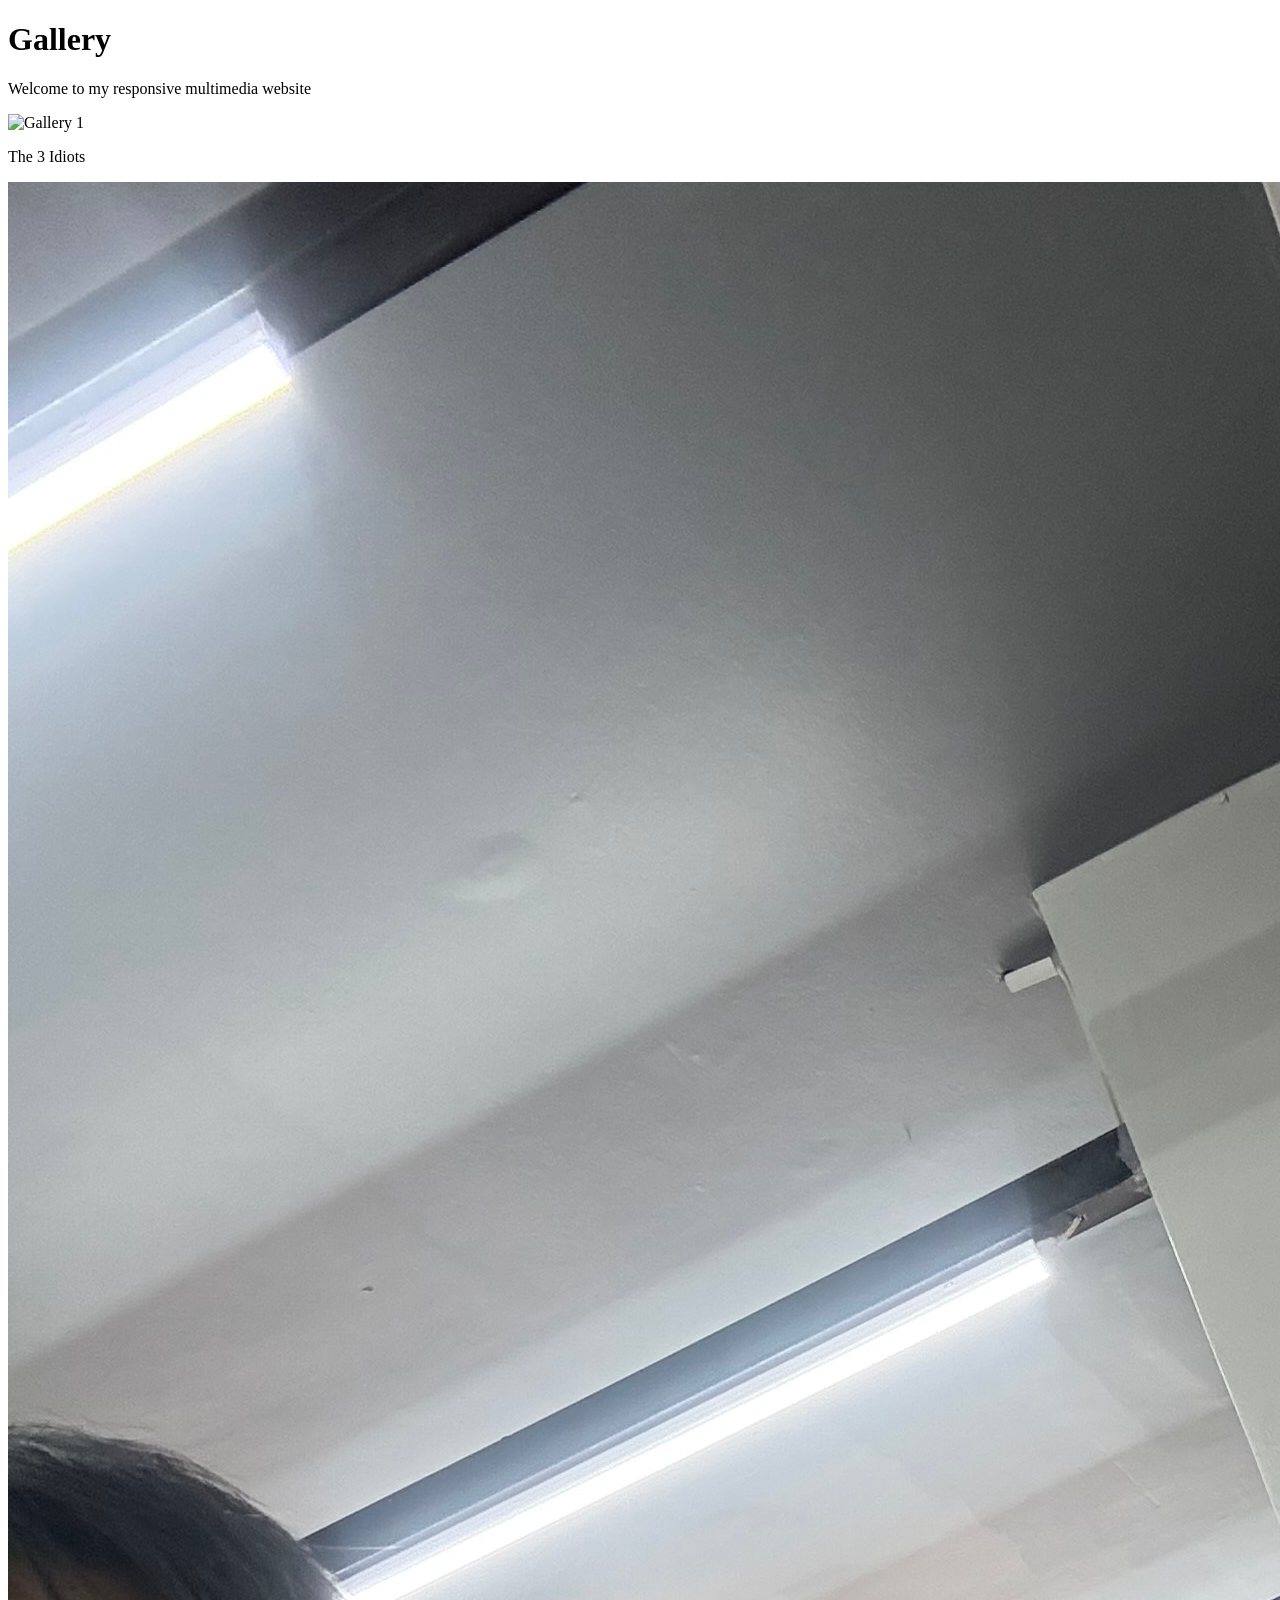
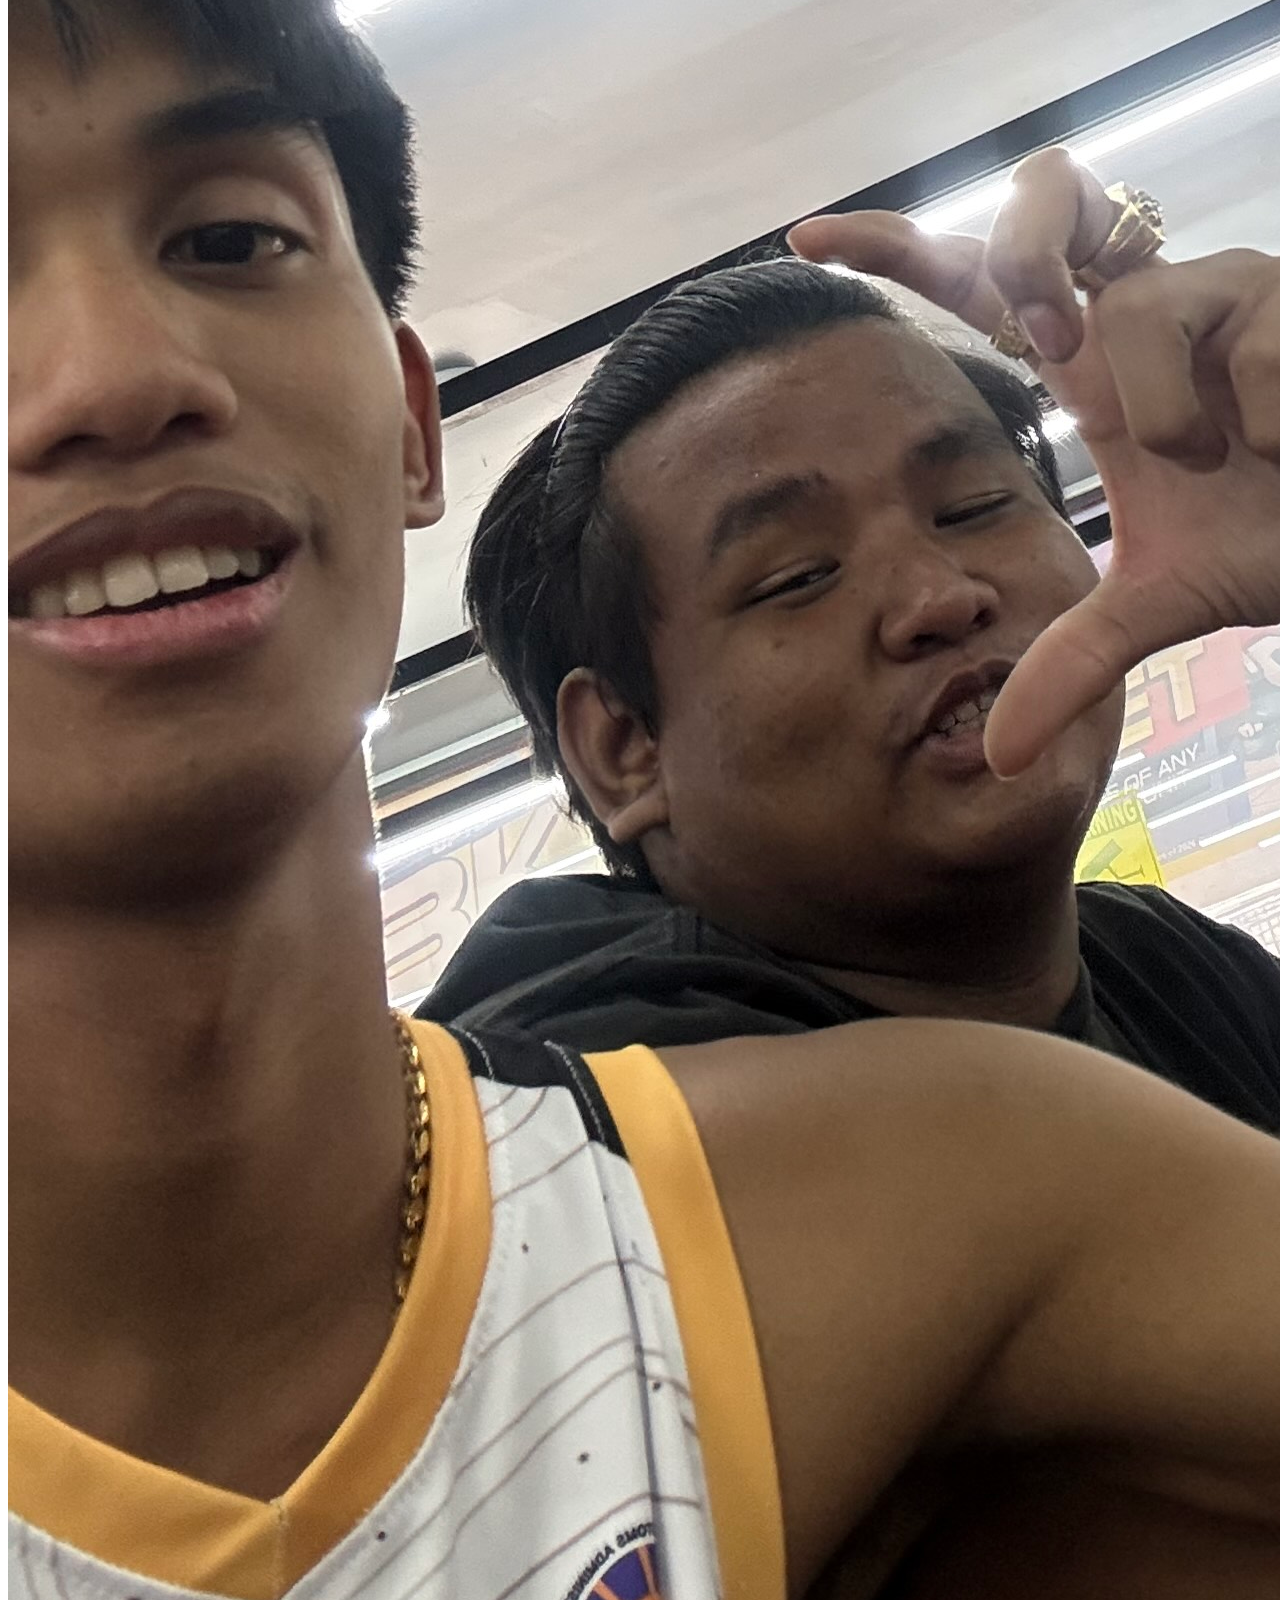
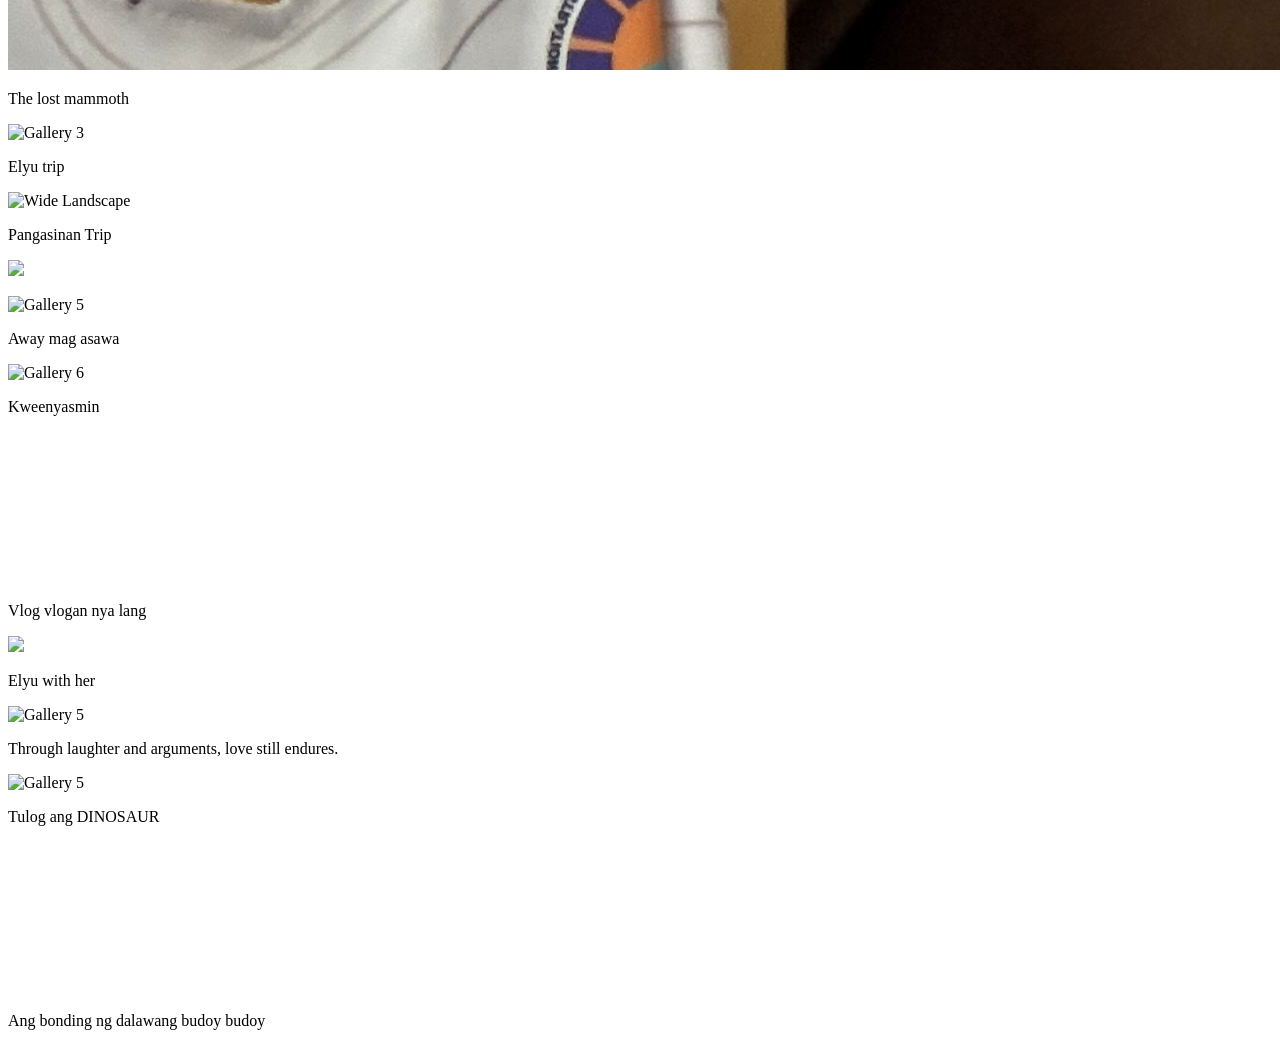
==== gallery.html @ 879525eb "gallery.html" ====
<!DOCTYPE html>
<html lang="en">
<head>
  <meta charset="UTF-8">
  <meta name="viewport" content="width=device-width, initial-scale=1.0">
  <title>My Personal Website</title>
  <link rel="stylesheet" href="style.css">
</head>
<body>

<header>
  <h1>Gallery</h1>
  <p>Welcome to my responsive multimedia website</p>
</header>


<section id="gallery">

  <div class="gallery-container">
    <div class="gallery-item">
      <img src="bulacan.jpeg" alt="Gallery 1">
      <p>The 3 Idiots</p>
    </div>

    <div class="gallery-item">
      <img src="Jumbo.jpeg" alt="Gallery 2">
      <p>The lost mammoth</p>
    </div>

    <div class="gallery-item">
      <img src="pickup2.jpeg" alt="Gallery 3">
      <p>Elyu trip</p>
    </div>
  </div>

<div class="gallery-item landscape">
<img src="pangasinan.JPG" alt="Wide Landscape">
<p>Pangasinan Trip</p>
</div>

  <div class="gallery-container">
    <div class="gallery-item" alt="gallery 4">
      <img src="joy.jpeg">
      <p></p>
    </div>

    <div class="gallery-item">
      <img src="dinoma.JPG" alt="Gallery 5">
      <p>Away mag asawa</p>
    </div>

    <div class="gallery-item">
      <img src="budoy.jpeg" alt="Gallery 6">
      <p>Kweenyasmin</p>
    </div>
  </div>

<div class="gallery-item landscape">
   <video autoplay  muted loop>
    <source src="maia.mp4" type="video/mp4">
  </video>
  <p>Vlog vlogan nya lang</p>
</div>

    <div class="gallery-container">
    <div class="gallery-item" alt="gallery 4">
      <img src="dagat.jpg">
      <p>Elyu with her</p>
    </div>

    <div class="gallery-item">
      <img src="us.jpeg" alt="Gallery 5">
      <p>Through laughter and arguments, love still endures.</p>
    </div>

       <div class="gallery-item">
      <img src="sleep.jpg" alt="Gallery 5">
      <p>Tulog ang DINOSAUR</p>
    </div>
    </div>

<div class="gallery-item landscape">
   <video autoplay  muted loop>
    <source src="makeup.mp4" type="video/mp4">
  </video>
  <p>Ang bonding ng dalawang budoy budoy</p>
</div>

</section>

</body>
</html>
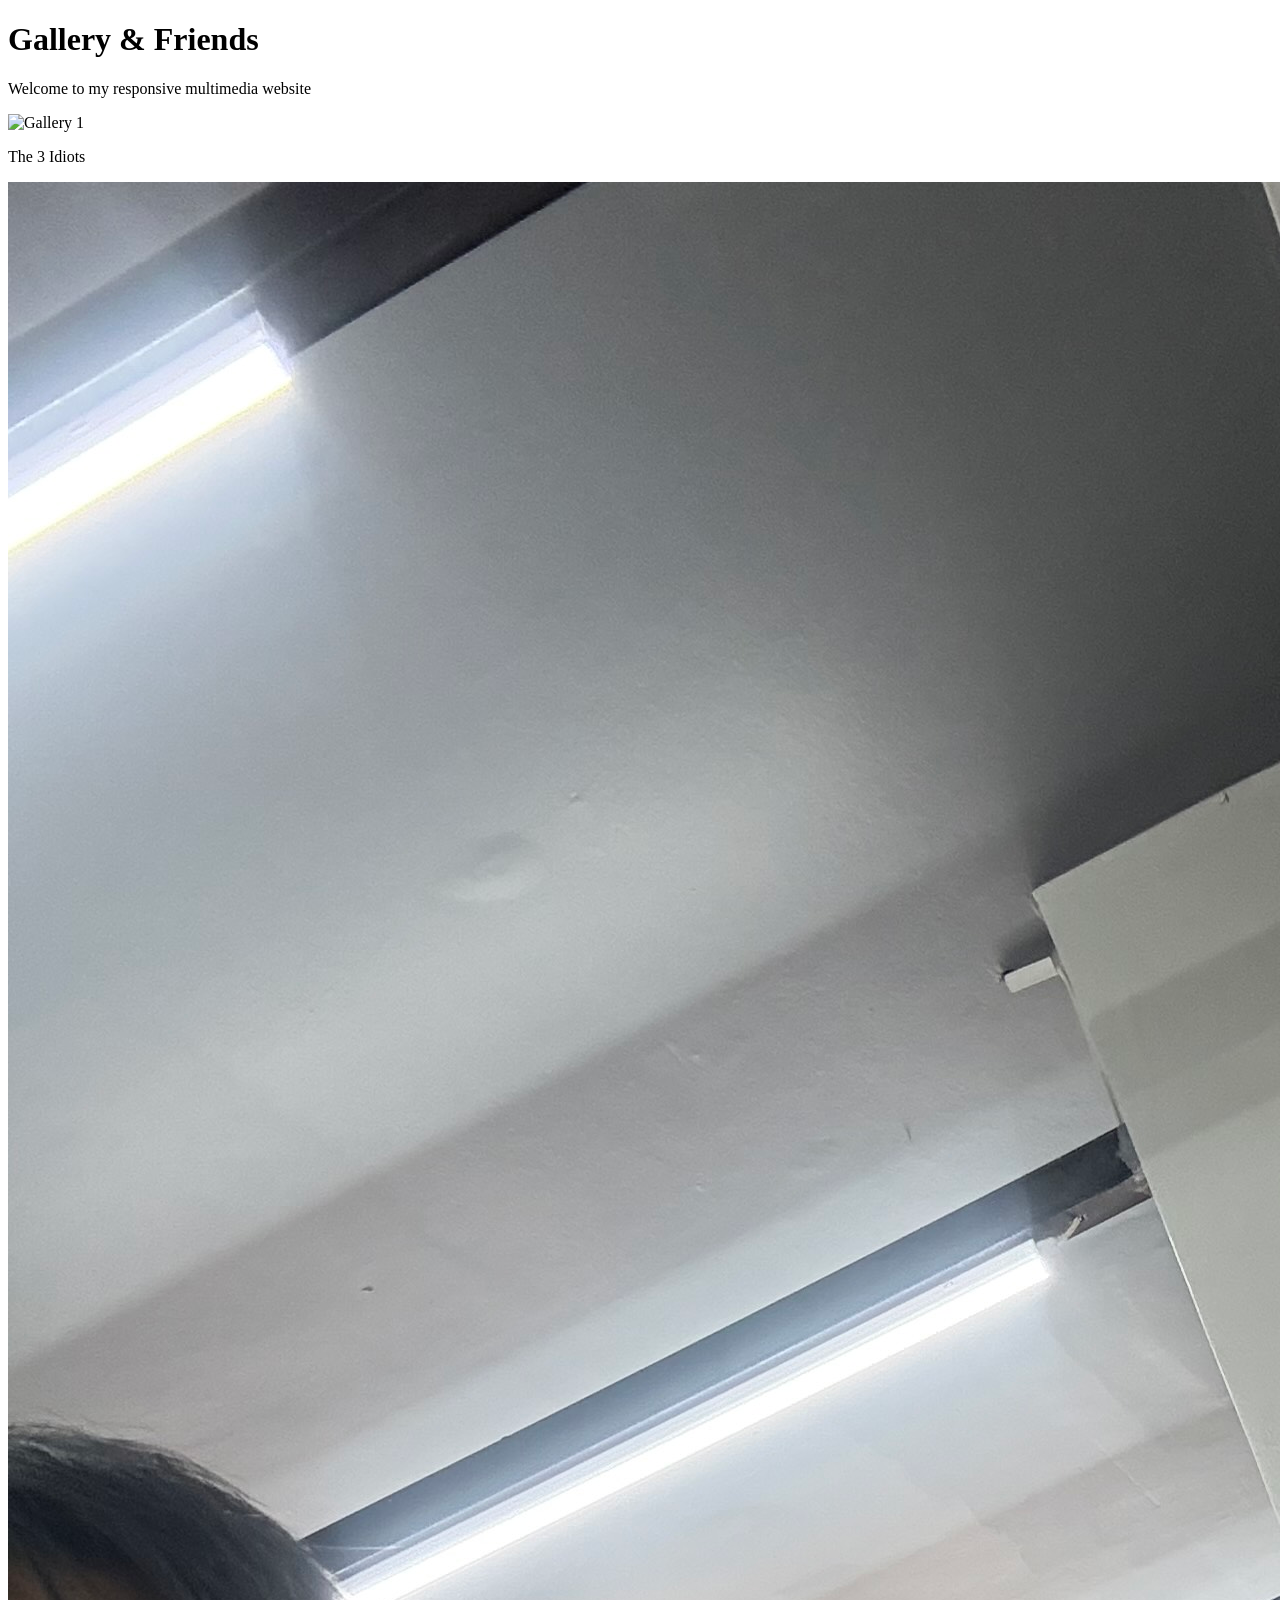
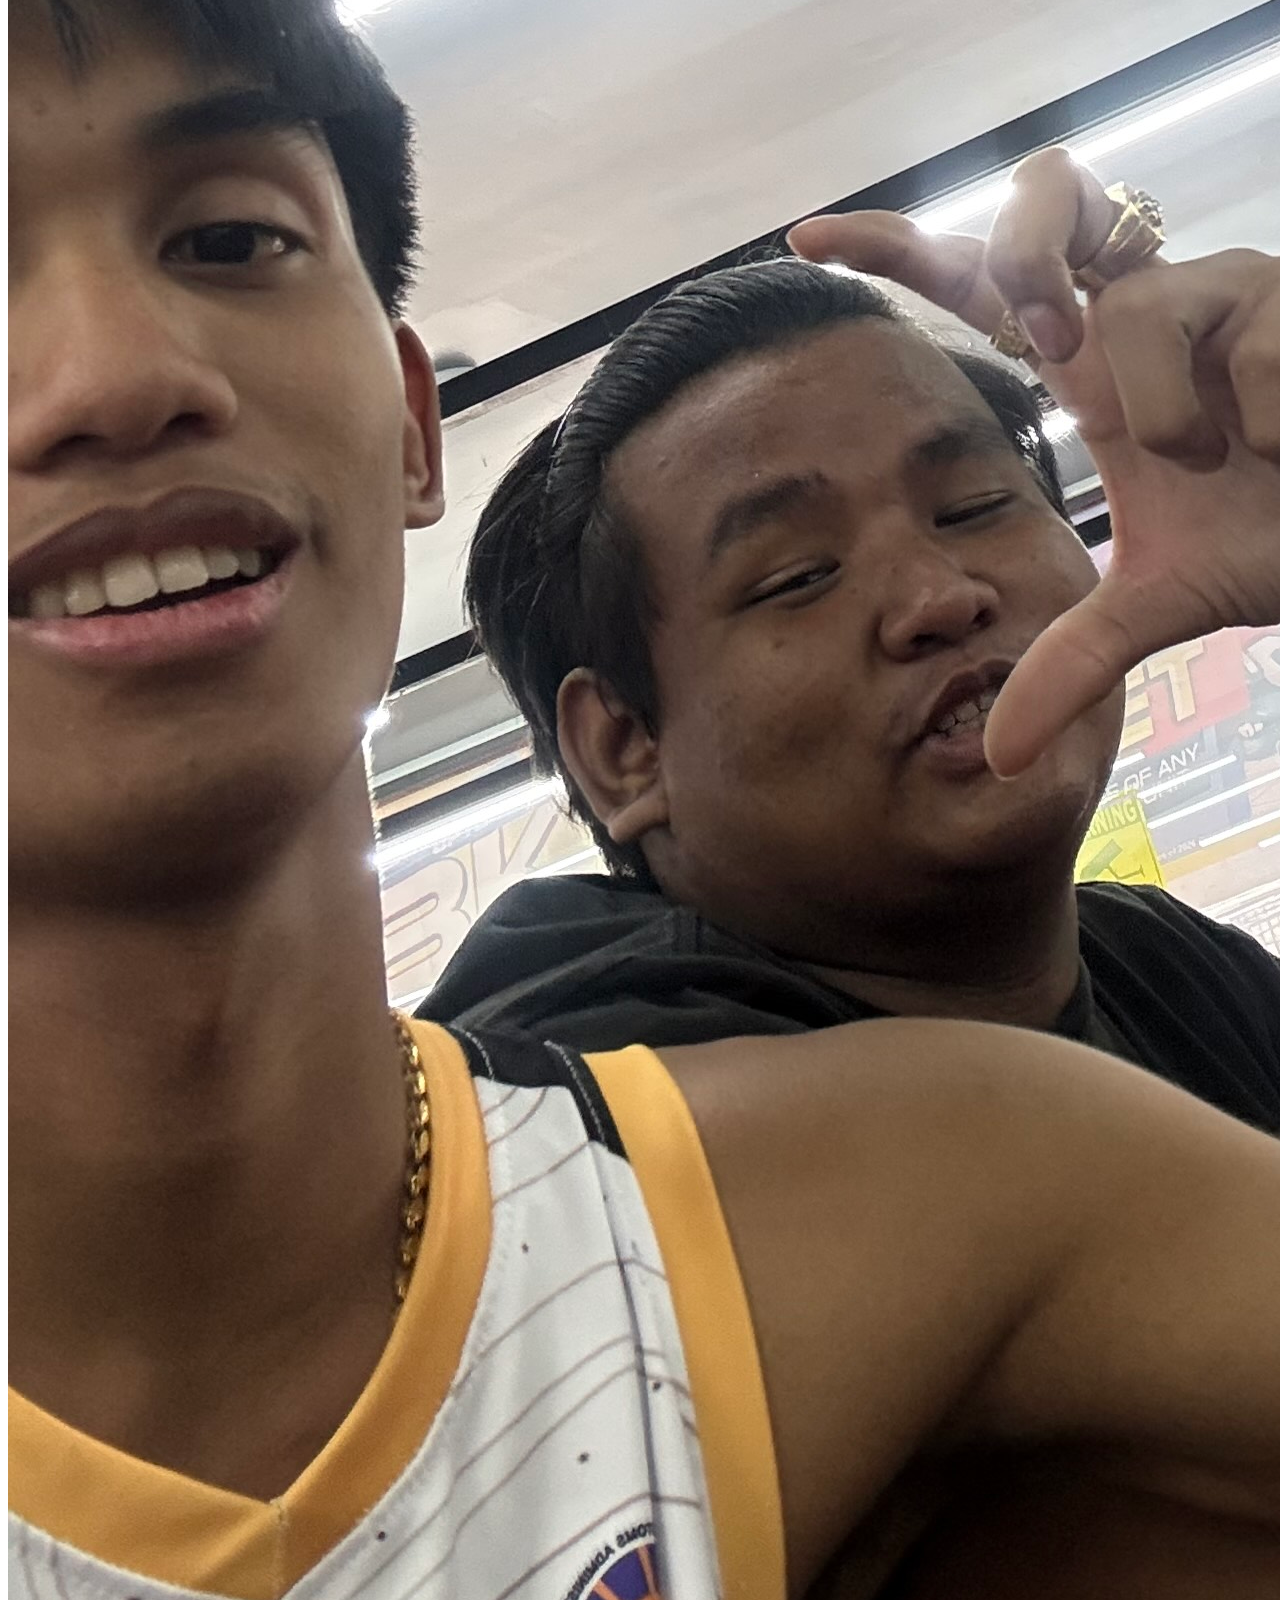
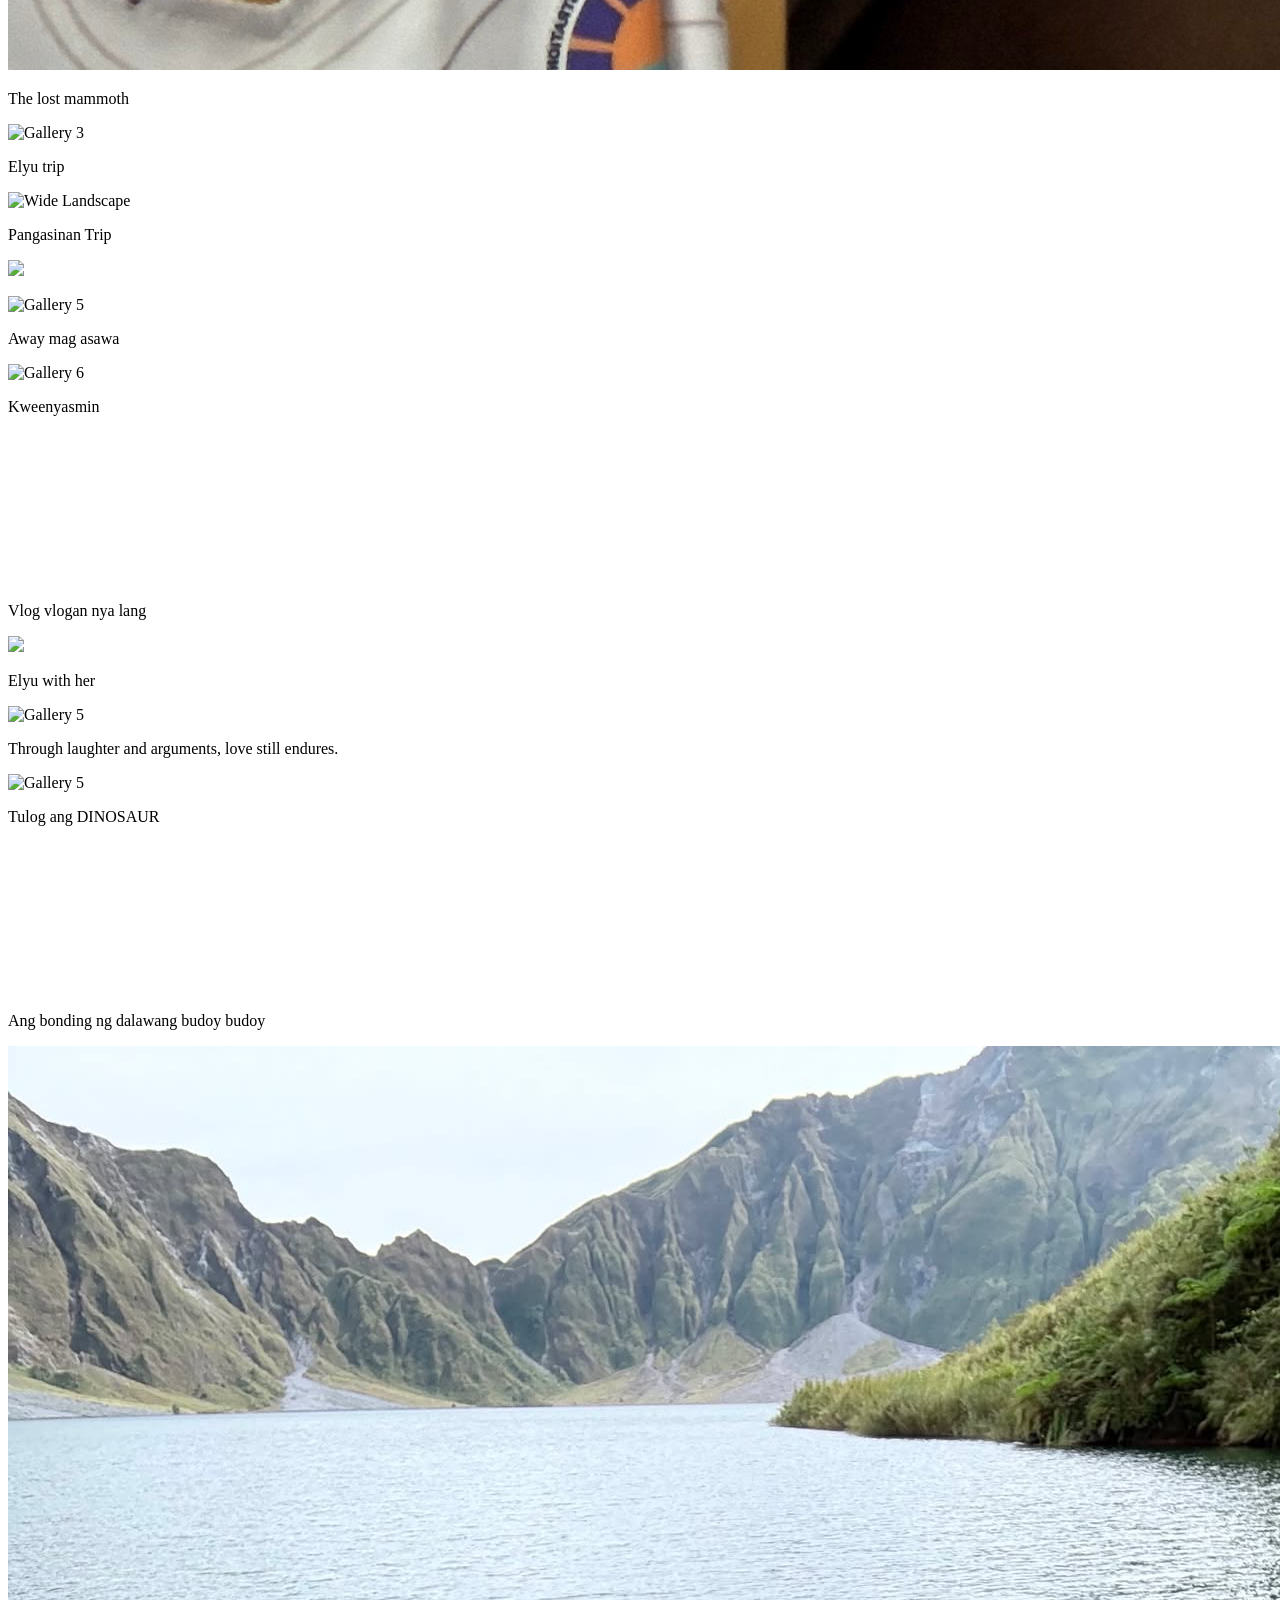
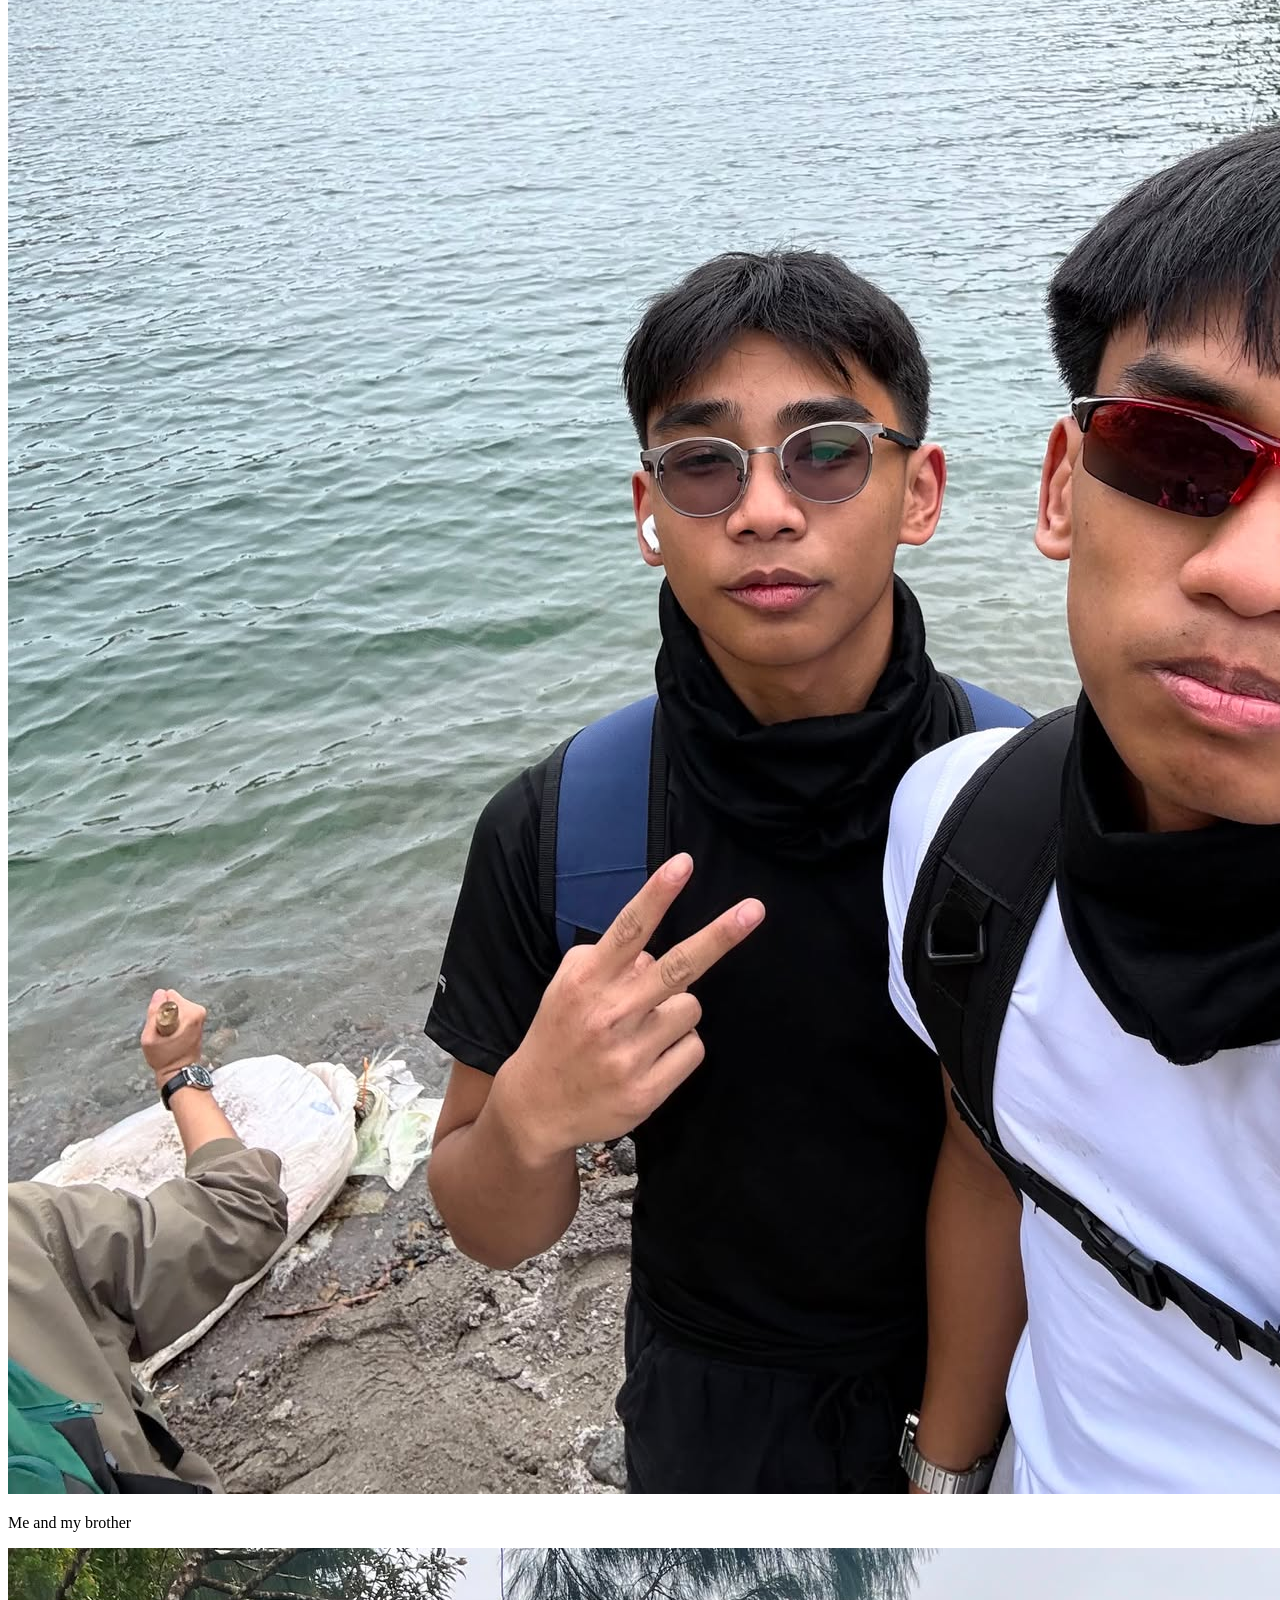
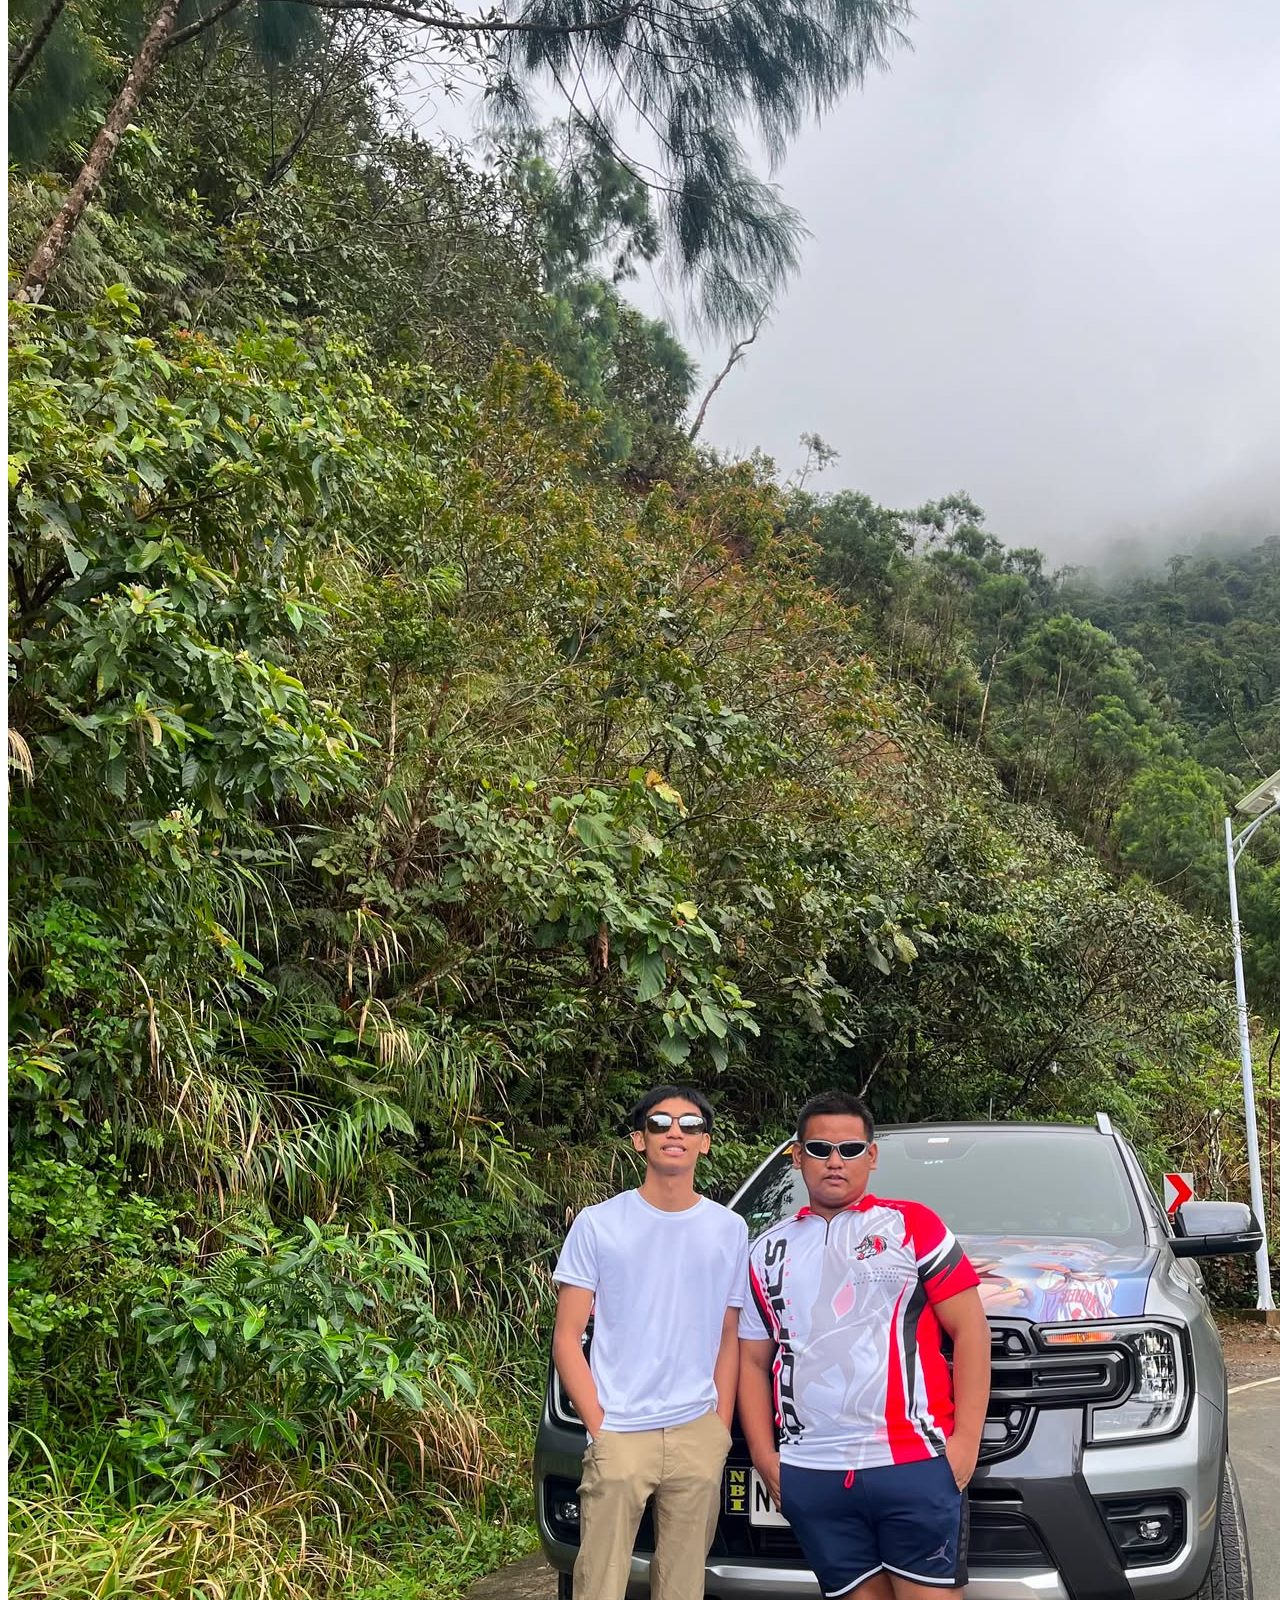
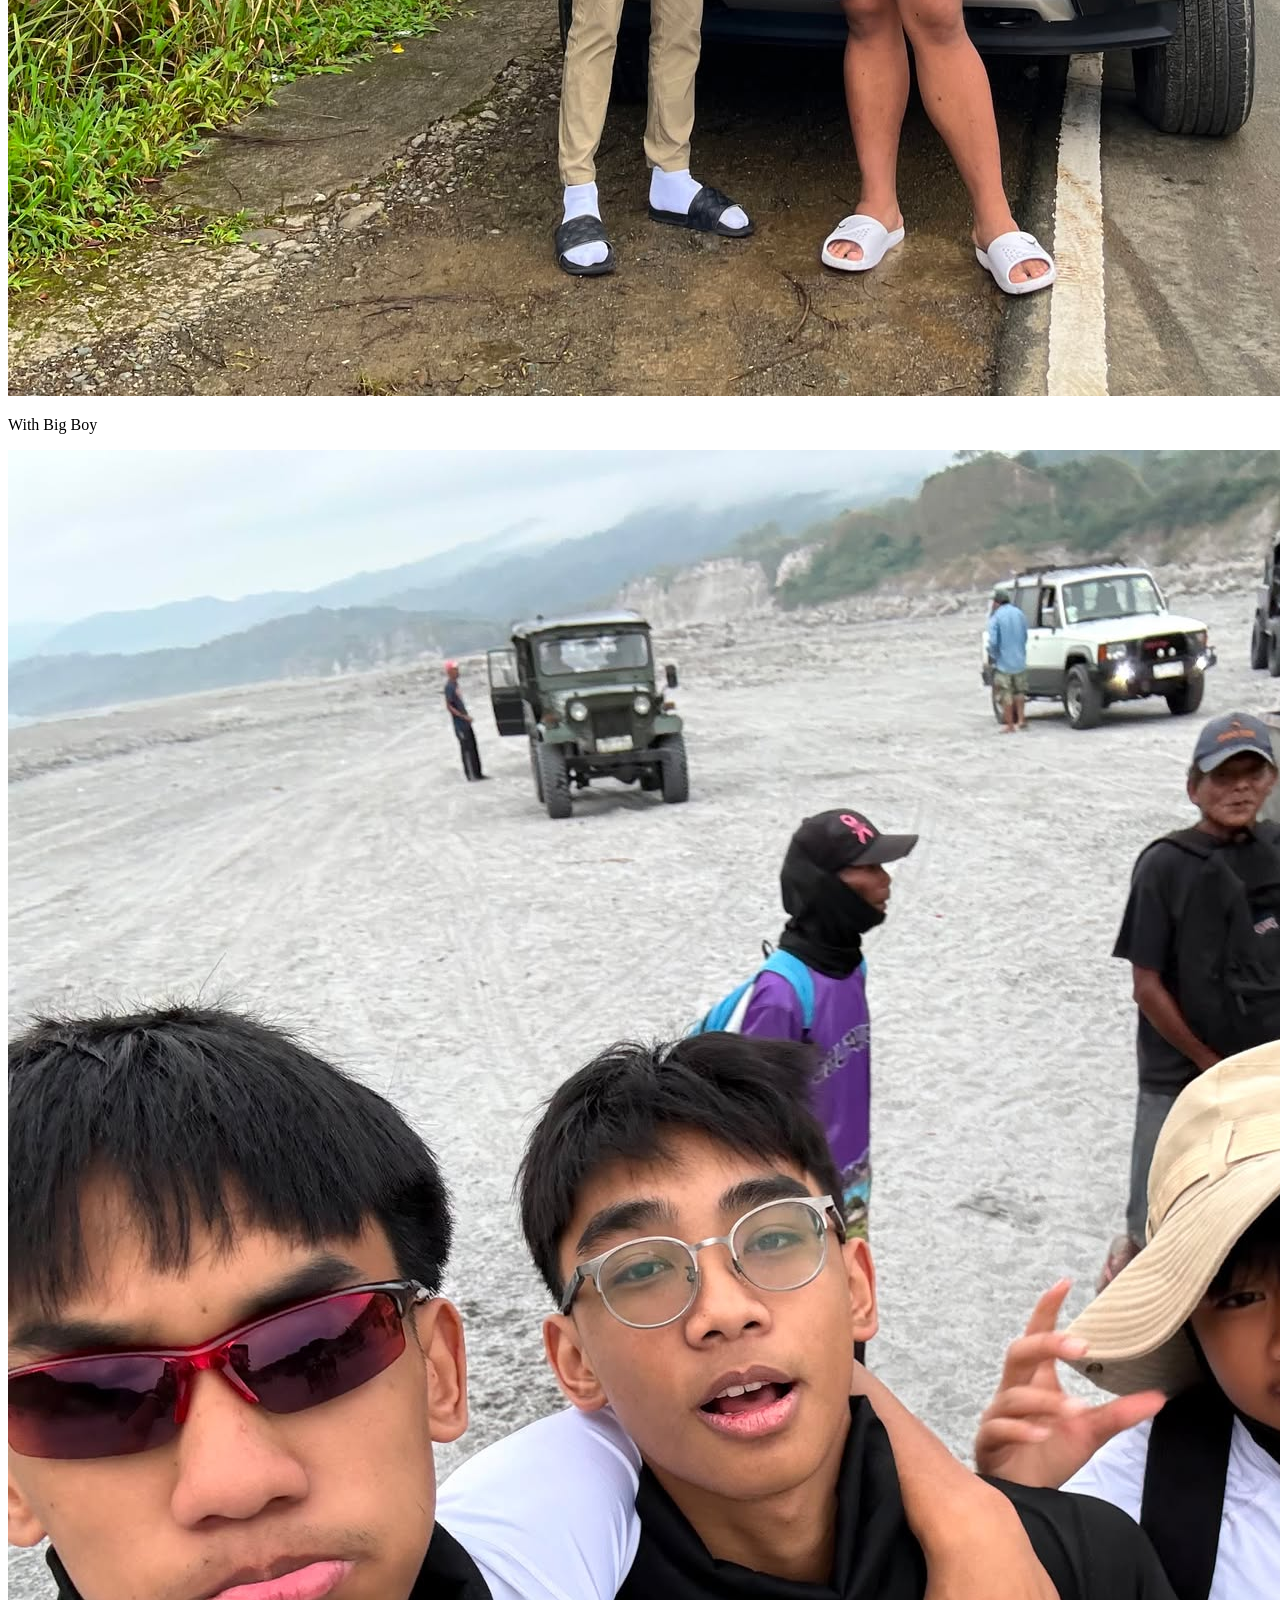
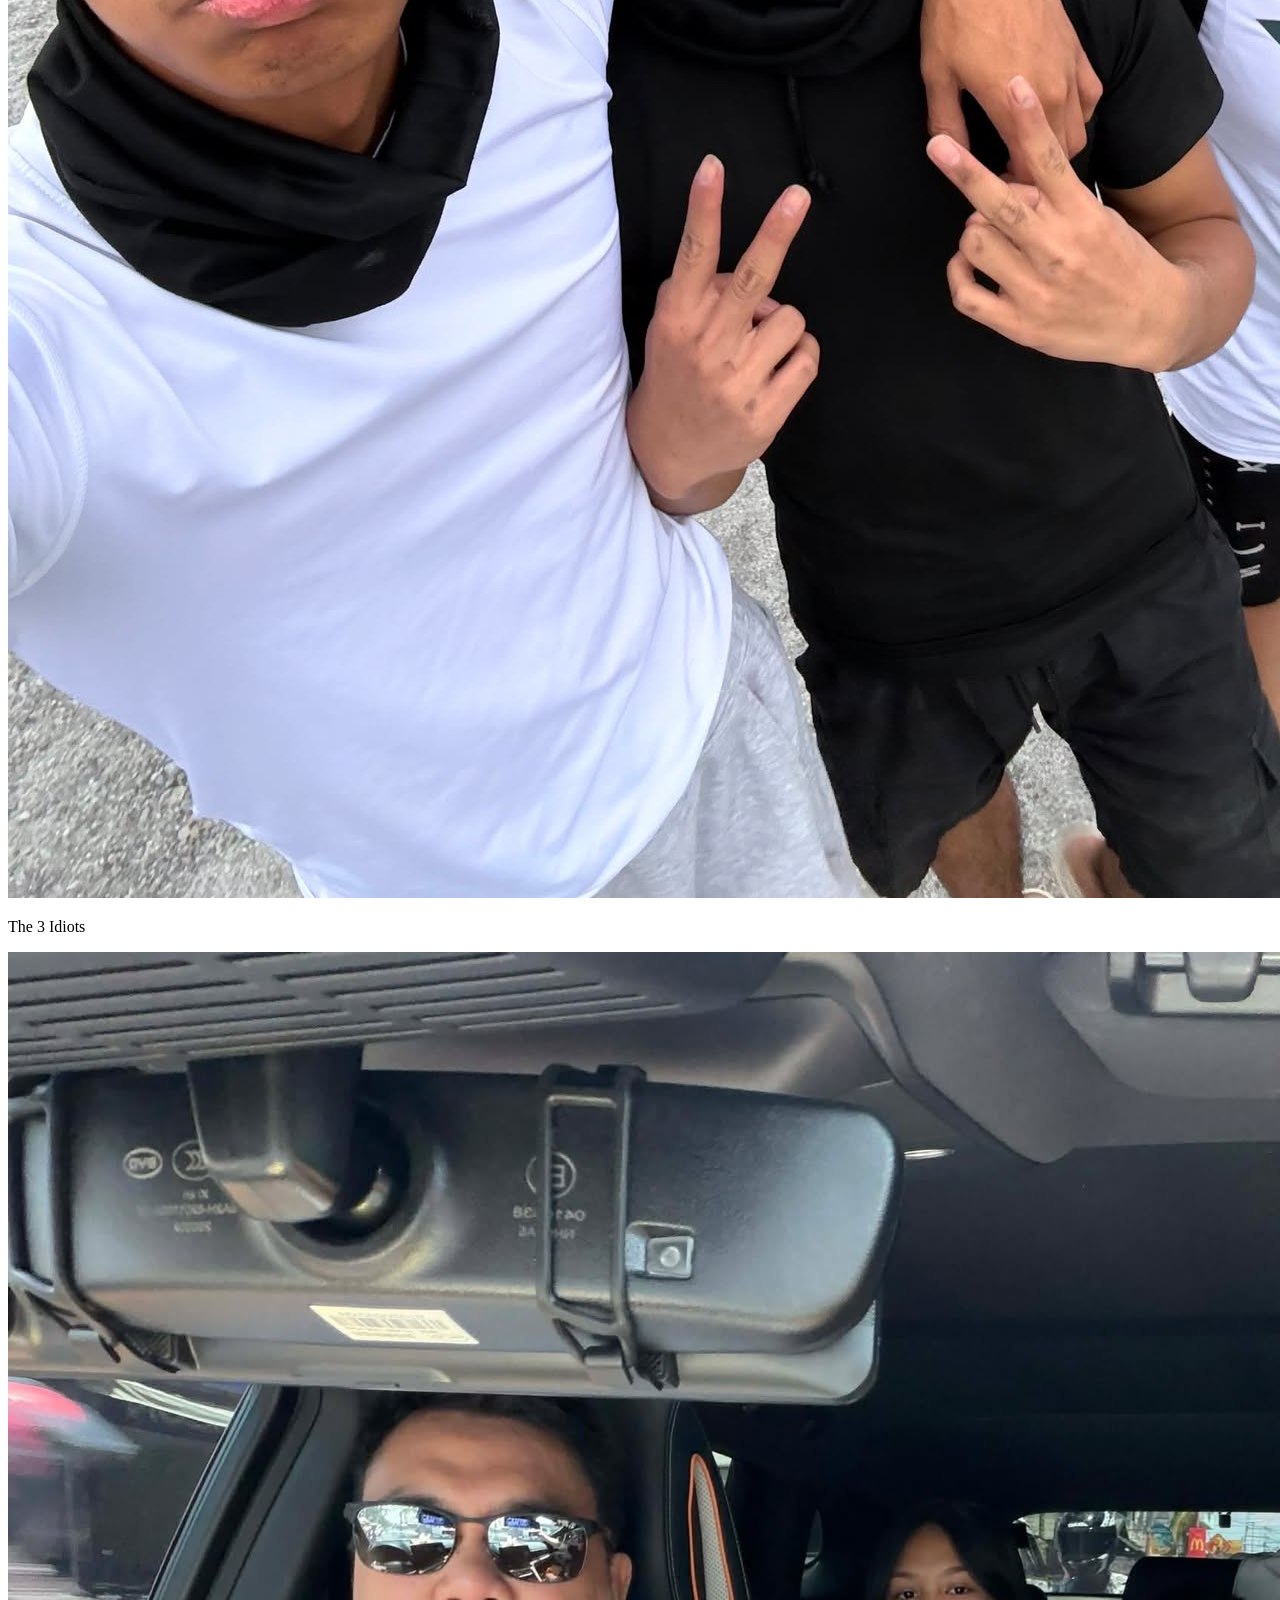
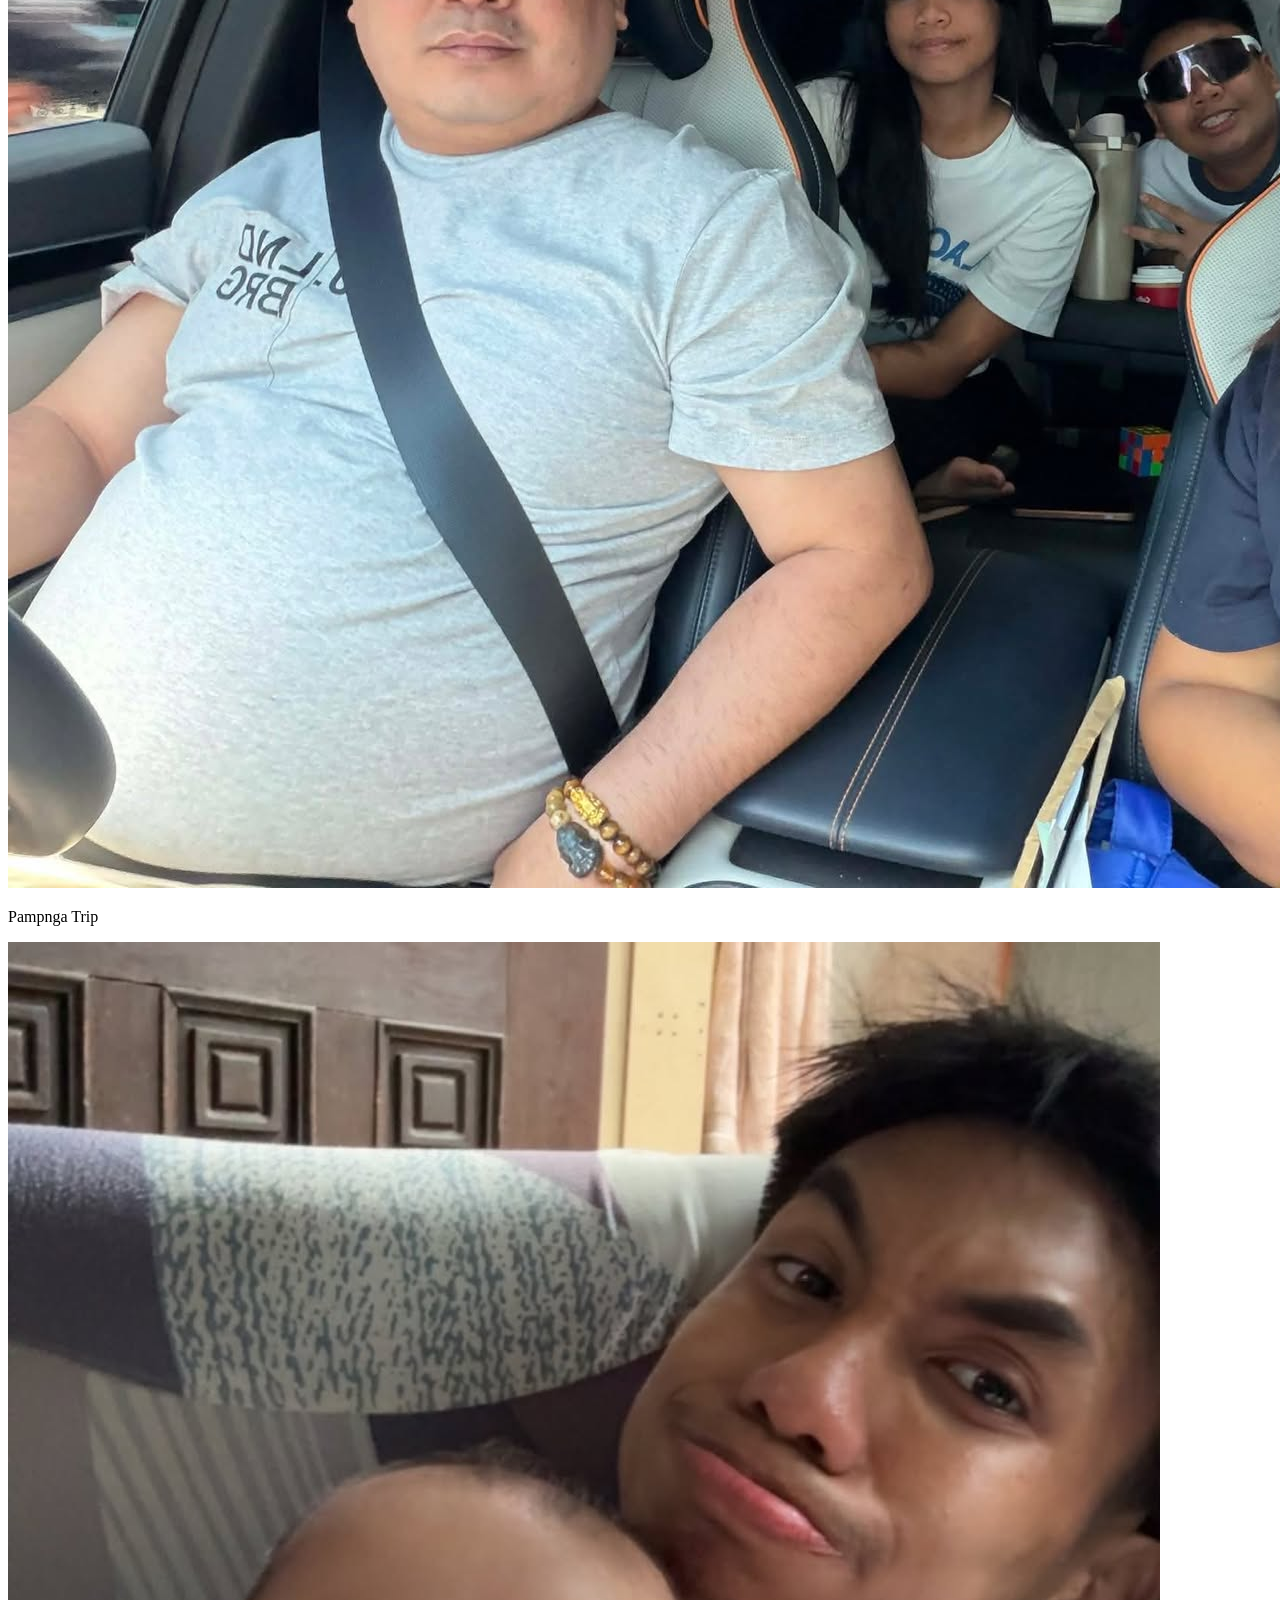
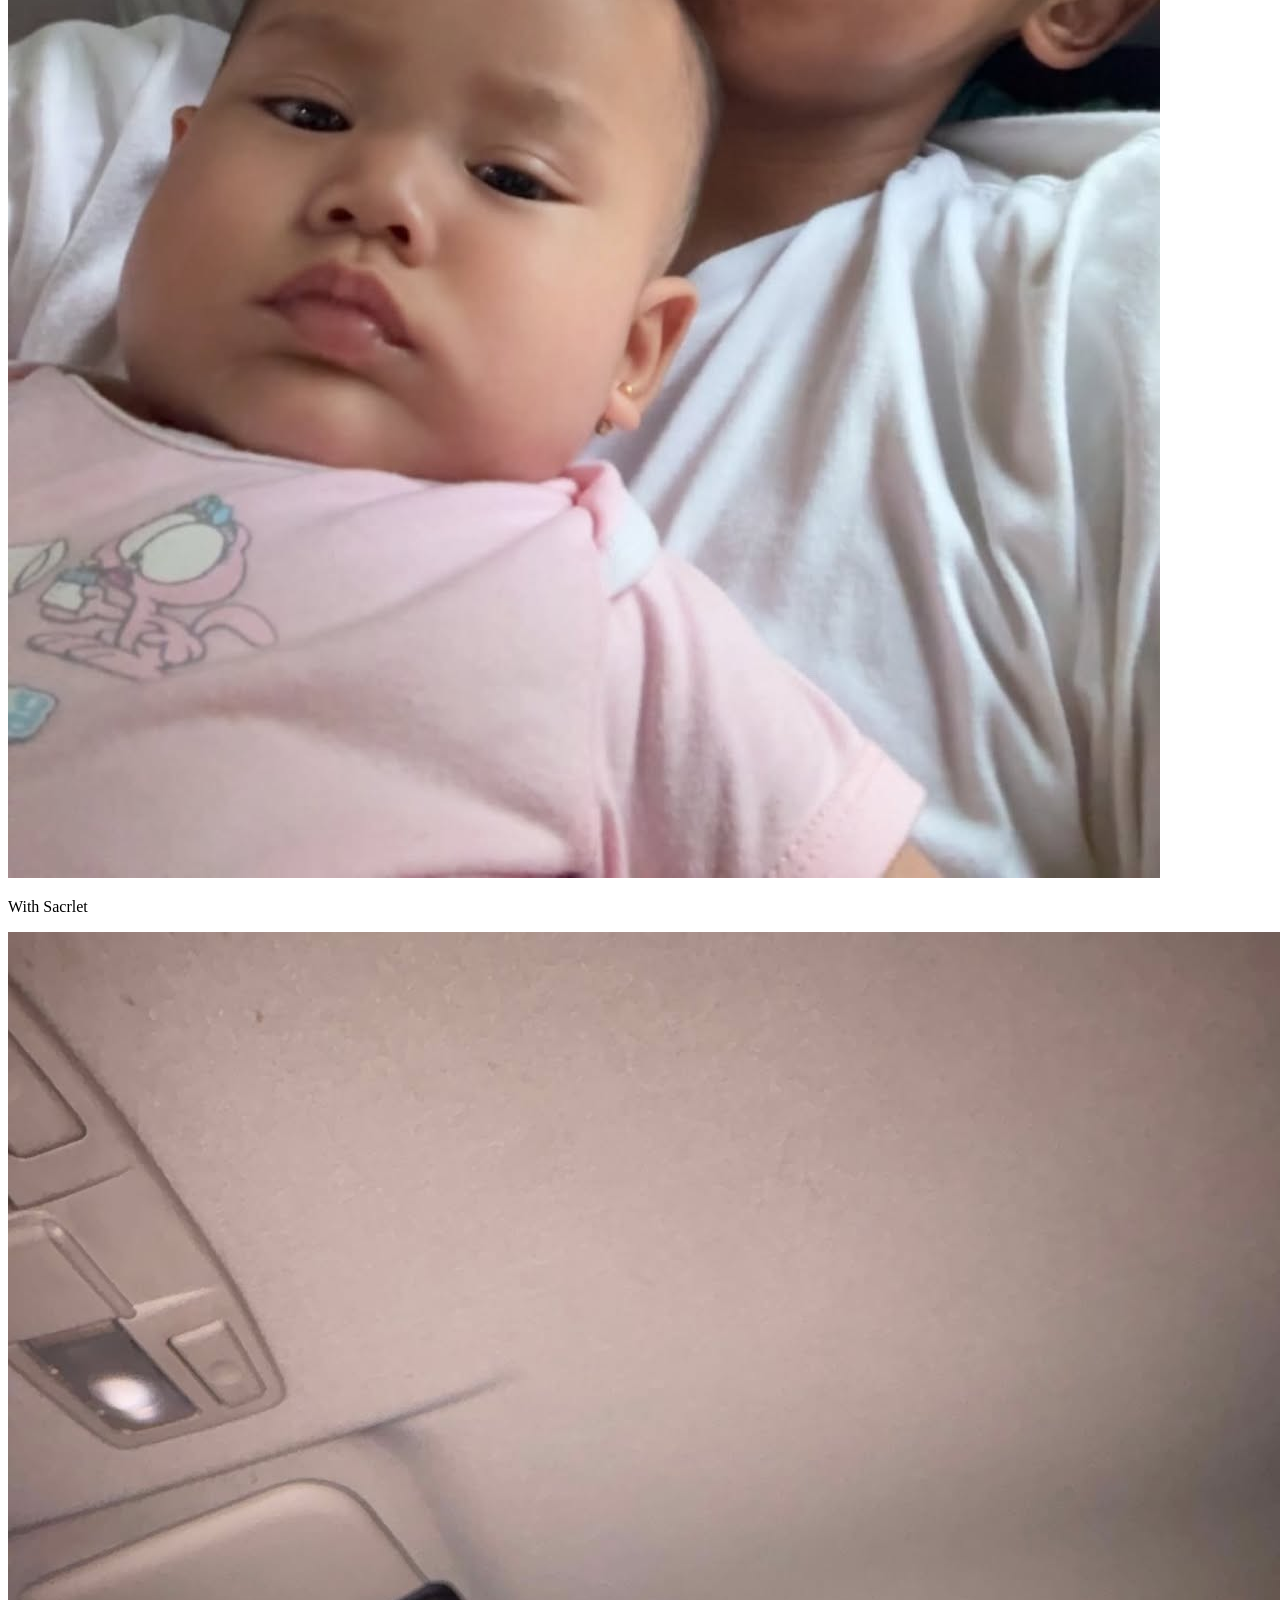
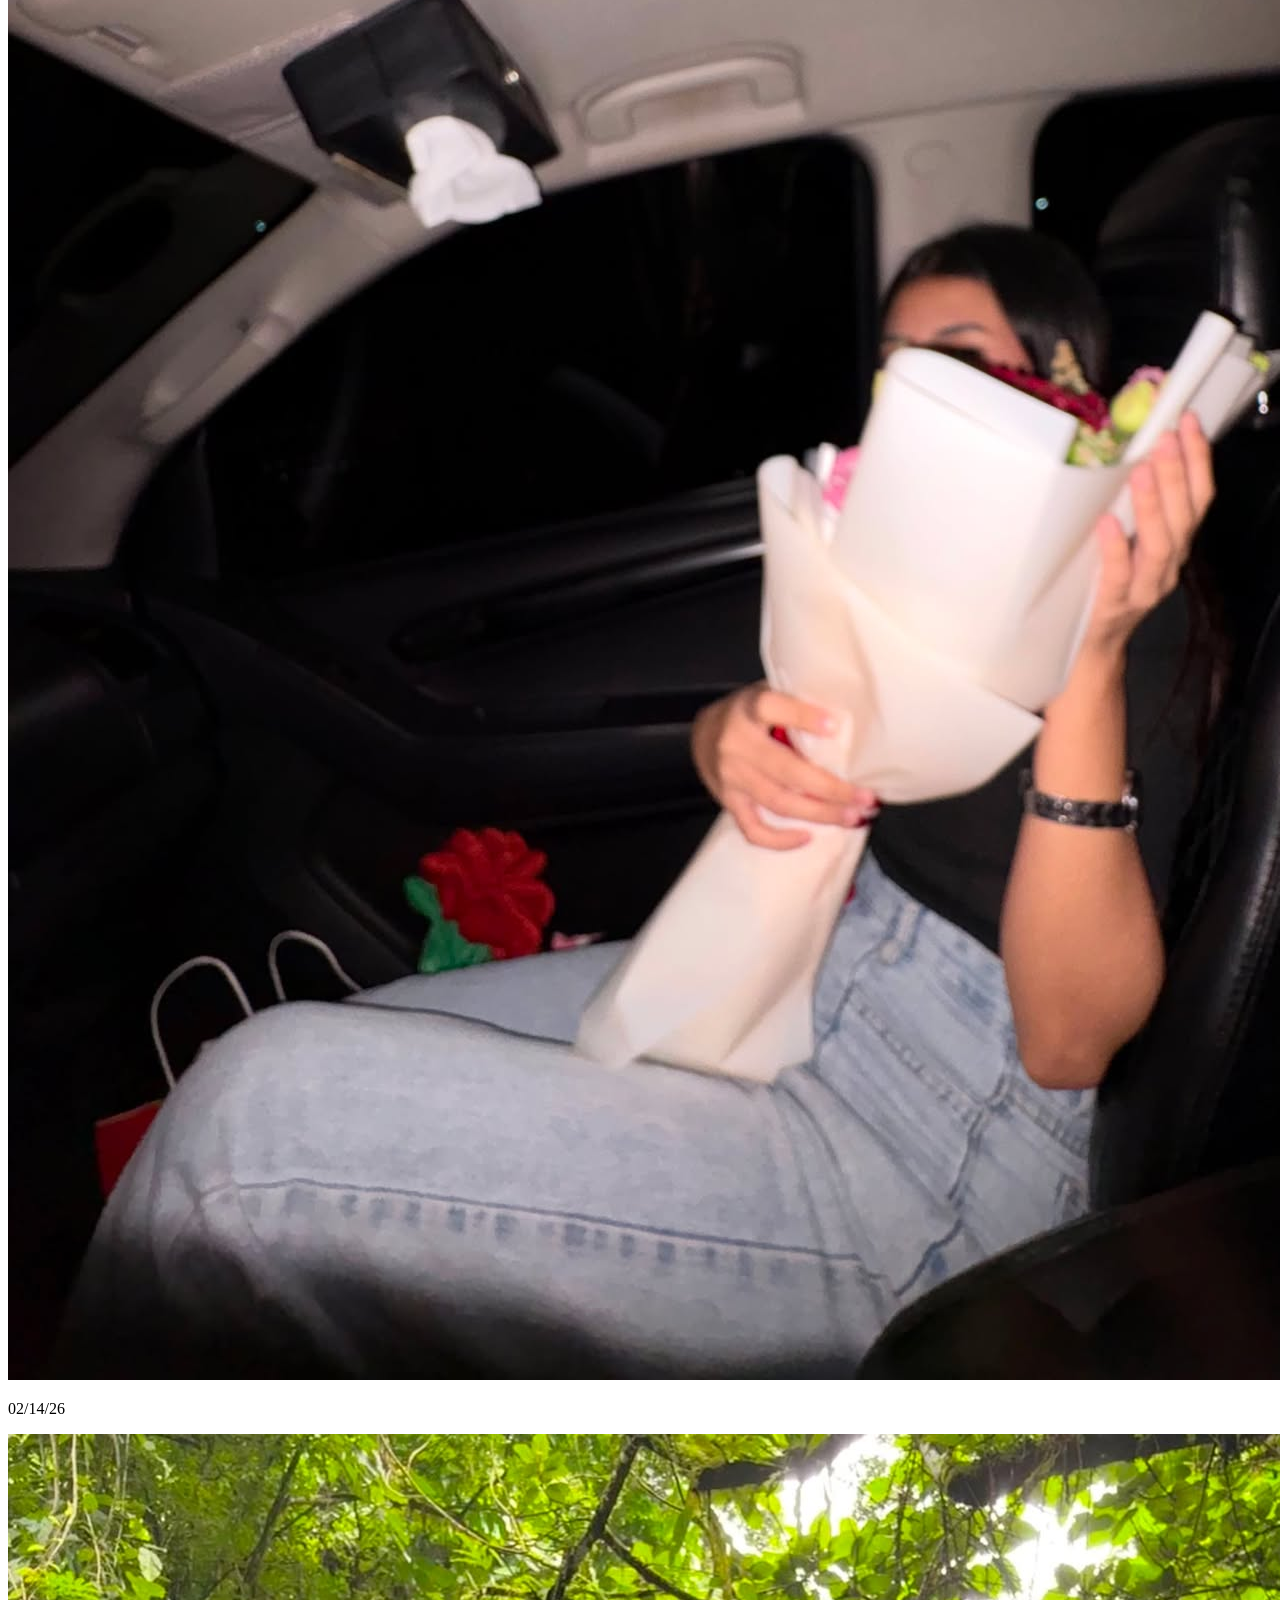
==== commit bc97590c: "Add files via upload" ====
--- a/gallery.html
+++ b/gallery.html
@@ -9,7 +9,7 @@
 <body>
 
 <header>
-  <h1>Gallery</h1>
+  <h1>Gallery & Friends</h1>
   <p>Welcome to my responsive multimedia website</p>
 </header>
 
@@ -86,7 +86,68 @@
   <p>Ang bonding ng dalawang budoy budoy</p>
 </div>
 
+<div class="gallery-container">
+    <div class="gallery-item">
+      <img src="wj.jpg" alt="Gallery 1">
+      <p>Me and my brother </p>
+    </div>
+
+    <div class="gallery-item">
+      <img src="qz.jpg" alt="Gallery 2">
+      <p>With Big Boy</p>
+    </div>
+
+    <div class="gallery-item">
+      <img src="3b.jpg" alt="Gallery 3">
+      <p>The 3 Idiots</p>
+    </div>
+  </div>
+
+<div class="gallery-item landscape">
+<img src="mlcla.jpg" alt="Wide Landscape">
+<p>Pampnga Trip</p>
+</div>
+
+<div class="gallery-container">
+    <div class="gallery-item">
+      <img src="ms.jpg" alt="Gallery 1">
+      <p>With Sacrlet</p>
+    </div>
+
+    <div class="gallery-item">
+      <img src="14.jpg" alt="Gallery 2">
+      <p>02/14/26</p>
+    </div>
+
+    <div class="gallery-item">
+      <img src="mom.jpg" alt="Gallery 3">
+      <p>Me And My Mom</p>
+    </div>
+  </div>
+
+<div class="gallery-item landscape">
+<img src="kupal.jpg" alt="Wide Landscape">
+<p>Pampnga Trip</p>
+</div>
+
+<div class="gallery-container">
+    <div class="gallery-item">
+      <img src="antips.jpg" alt="Gallery 1">
+      <p>02/09/26</p>
+    </div>
+
+    <div class="gallery-item">
+      <img src="enzo.jpg" alt="Gallery 2">
+      <p>Enzo</p>
+    </div>
+
+    <div class="gallery-item">
+      <img src="huli.JPG" alt="Gallery 3">
+      <p>Huli kasi walang lisensya</p>
+    </div>
+  </div>
+
 </section>
 
 </body>
-</html>
+</html>
